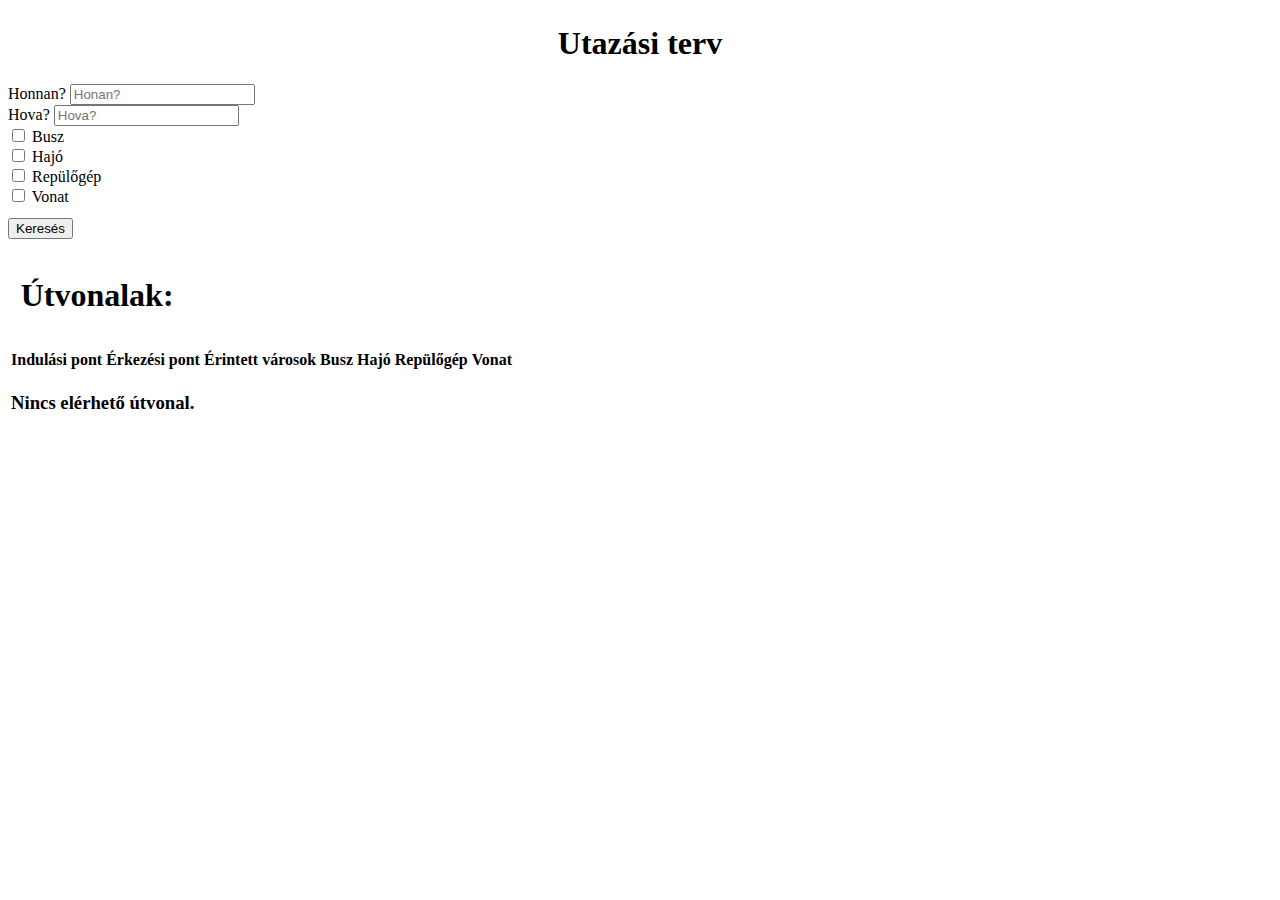
==== src/main/resources/templates/country/index.html @ 80ca6239 "Moved files to resources" ====
<!DOCTYPE HTML>
<html lang="en" xmlns:th="http://www.thymeleaf.org">
	<head><meta charset="UTF-8">
		<link rel="stylesheet" href="https://cdn.jsdelivr.net/npm/bootstrap@4.6.1/dist/css/bootstrap.min.css" integrity="sha384-zCbKRCUGaJDkqS1kPbPd7TveP5iyJE0EjAuZQTgFLD2ylzuqKfdKlfG/eSrtxUkn" crossorigin="anonymous">
	</head>
	<body>
	<center>
		<h1 style="margin-top:2%">Utazási terv</h1>
	</center>
		<div class="container">
			<div class="p-4 mb-3 bg-light rounded">
				<form action="#" method="POST" th:object="${searchingData}" th:action="@{/index}">
					<div class="form-group">
						<label>Honnan? </label>
						<input required type="text" class="form-control" id="departure" placeholder="Honan?" th:field="*{departure}">
					</div>
					<div class="form-group">
						<label>Hova? </label>
						<input required type="text" class="form-control" id="arrival" placeholder="Hova?"th:field="*{arrival}">
					</div>
					<div class="form-check">
						<input type="checkbox" class="form-check-input" id="bus" th:checked="*{bus}">
						<label class="form-check-label" for="exampleCheck1">Busz</label>
					</div>
					<div class="form-check">
						<input type="checkbox" class="form-check-input" id="ship" th:checked="*{ship}">
						<label class="form-check-label" for="exampleCheck1">Hajó</label>
					</div>
					<div class="form-check">
						<input type="checkbox" class="form-check-input" id="plane" th:checked="*{plane}">
						<label class="form-check-label" for="exampleCheck1">Repülőgép</label>
					</div>
					<div class="form-check">
						<input type="checkbox" class="form-check-input" id="train" th:checked="*{train}">
						<label class="form-check-label" for="exampleCheck1">Vonat</label>
					</div>
					<button type="submit" class="btn btn-primary" style="margin-top:1%">Keresés</button>
				</form>
			</div>
		</div>
		<div class="container" style="margin-top:2%">
			<div class="p-4 mb-3 bg-light rounded">
			<h1 style="padding:1%" >Útvonalak: </h1>
				<table class="table datatable">
					<thead>
						<tr>
							<th>Indulási pont</th>
							<th>Érkezési pont</th>
							<th>Érintett városok</th>
							<th>Busz</th>
							<th>Hajó</th>
							<th>Repülőgép</th>
							<th>Vonat</th>
						</tr>
					</thead>
					<tbody>
						<tr th:if="${#lists.isEmpty(routes)}">
							<td colspan="7"><h3>Nincs elérhető útvonal.<h3></td>
						</tr>
						<tr th:each="route : ${routes}">
							<td th:text="${route.departure}"></td>
							<td th:text="${route.arrival}"></td>					
							<td th:text="${route.via}"></td>
							<td th:text="${route.bus}"></td>
							<td th:text="${route.ship}"></td>
							<td th:text="${route.plane}"></td>
							<td th:text="${route.train}"></td>
						</tr>
					</tbody>
				</table>
			</div>
		</div>
	</body>
</html>
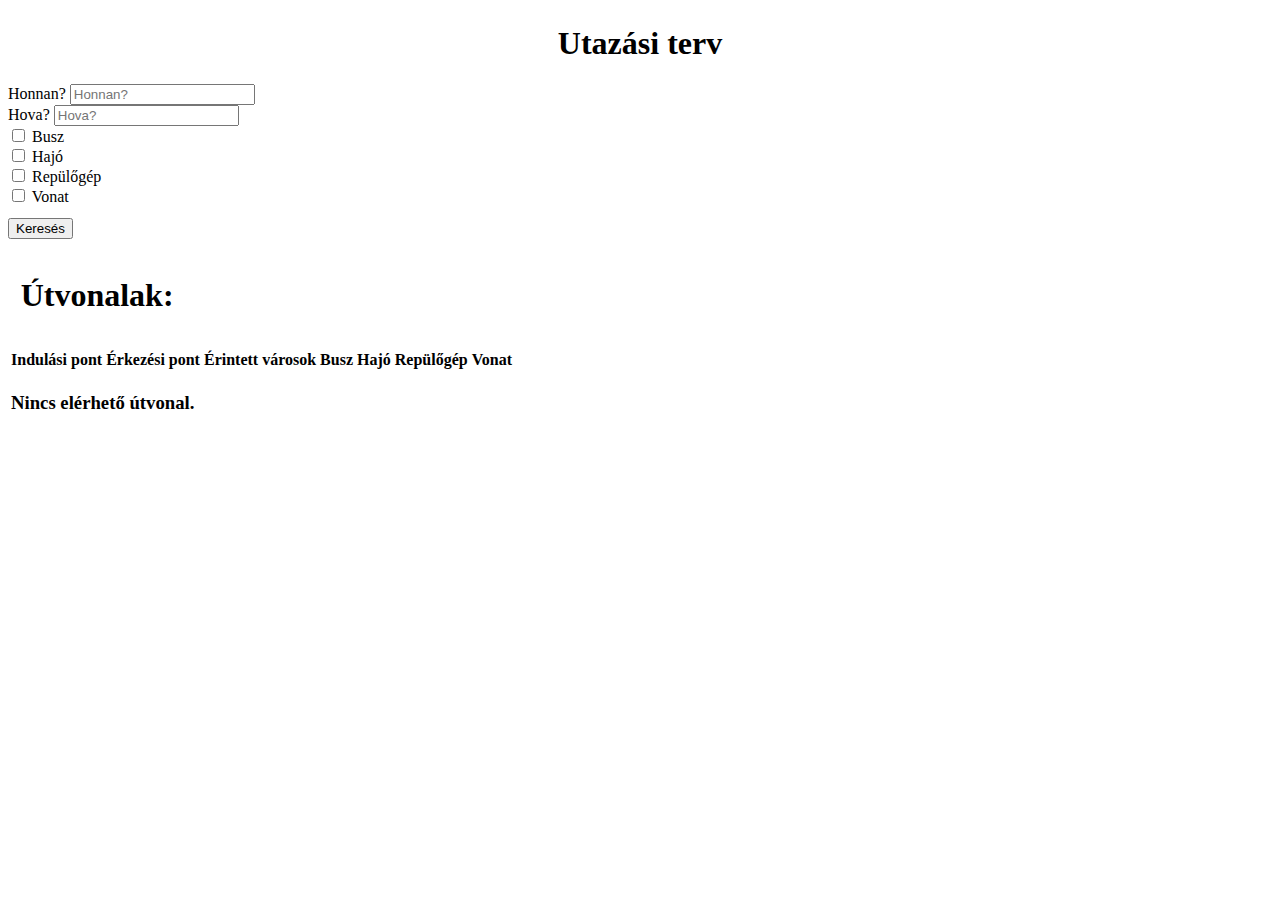
==== commit df8663ac: "temp" ====
--- a/src/main/resources/templates/country/index.html
+++ b/src/main/resources/templates/country/index.html
@@ -12,7 +12,7 @@
 				<form action="#" method="POST" th:object="${searchingData}" th:action="@{/index}">
 					<div class="form-group">
 						<label>Honnan? </label>
-						<input required type="text" class="form-control" id="departure" placeholder="Honan?" th:field="*{departure}">
+						<input required type="text" name="departure" class="form-control" id="departure" placeholder="Honnan?" th:field="*{departure}">
 					</div>
 					<div class="form-group">
 						<label>Hova? </label>
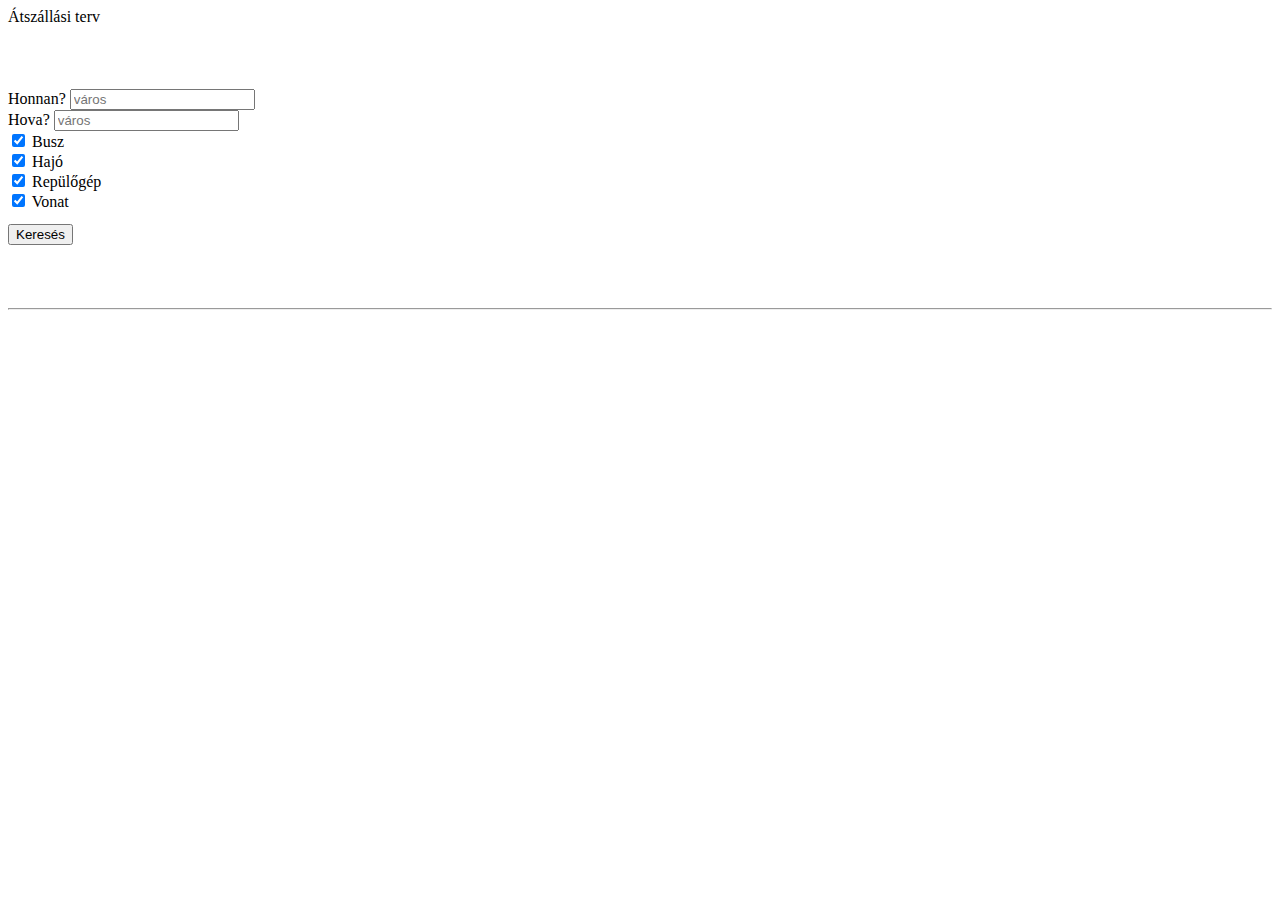
==== commit c23834e7: "temp" ====
--- a/src/main/resources/templates/country/index.html
+++ b/src/main/resources/templates/country/index.html
@@ -1,77 +1,49 @@
 <!DOCTYPE HTML>
 <html lang="en" xmlns:th="http://www.thymeleaf.org">
-	<head><meta charset="UTF-8">
+	<head>
+		<meta charset="UTF-8">
+		<title>Átszállási pontok | Keresés</title>
+		<link rel="icon" type="image/x-icon" href="http://www.rw-designer.com/icon-view/2857.png">
 		<link rel="stylesheet" href="https://cdn.jsdelivr.net/npm/bootstrap@4.6.1/dist/css/bootstrap.min.css" integrity="sha384-zCbKRCUGaJDkqS1kPbPd7TveP5iyJE0EjAuZQTgFLD2ylzuqKfdKlfG/eSrtxUkn" crossorigin="anonymous">
+		<script th:src="@{/webjars/bootstrap/5.1.3/js/bootstrap.min.js}"></script>	
 	</head>
 	<body>
-	<center>
-		<h1 style="margin-top:2%">Utazási terv</h1>
-	</center>
-		<div class="container">
+		<nav class="navbar sticky-top navbar-dark bg-primary">
+			<a class="user-select-none navbar-brand mb-0 h1">Átszállási terv</a>	
+		</nav>
+		<div class="container" style="margin-top:5%; margin-bottom:5%">
 			<div class="p-4 mb-3 bg-light rounded">
-				<form action="#" method="POST" th:object="${searchingData}" th:action="@{/index}">
-					<div class="form-group">
+				<form action="#" method="POST" th:object="${searchingData}" th:action="@{/routes/list}">
+					<div class="form-group user-select-none">
 						<label>Honnan? </label>
-						<input required type="text" name="departure" class="form-control" id="departure" placeholder="Honnan?" th:field="*{departure}">
+						<input required type="text" name="departure" class="form-control" id="departure" placeholder="város">
 					</div>
-					<div class="form-group">
+					<div class="form-group user-select-none">
 						<label>Hova? </label>
-						<input required type="text" class="form-control" id="arrival" placeholder="Hova?"th:field="*{arrival}">
+						<input required type="text" class="form-control" id="arrival" name="arrival" placeholder="város">
 					</div>
-					<div class="form-check">
-						<input type="checkbox" class="form-check-input" id="bus" th:checked="*{bus}">
-						<label class="form-check-label" for="exampleCheck1">Busz</label>
+					
+					<div class="custom-control custom-switch">
+						<input type="checkbox" class="custom-control-input" id="bus" name="bus" checked>
+						<label class="user-select-none custom-control-label" for="bus">Busz</label>
 					</div>
-					<div class="form-check">
-						<input type="checkbox" class="form-check-input" id="ship" th:checked="*{ship}">
-						<label class="form-check-label" for="exampleCheck1">Hajó</label>
+					<div class="custom-control custom-switch">
+						<input type="checkbox" class="custom-control-input" id="ship" name="ship" checked>
+						<label class="user-select-none custom-control-label" for="ship">Hajó</label>
 					</div>
-					<div class="form-check">
-						<input type="checkbox" class="form-check-input" id="plane" th:checked="*{plane}">
-						<label class="form-check-label" for="exampleCheck1">Repülőgép</label>
+					<div class="custom-control custom-switch">
+						<input type="checkbox" class="custom-control-input" id="plane" name="plane" checked>
+						<label class="user-select-none custom-control-label" for="plane">Repülőgép</label>
 					</div>
-					<div class="form-check">
-						<input type="checkbox" class="form-check-input" id="train" th:checked="*{train}">
-						<label class="form-check-label" for="exampleCheck1">Vonat</label>
+					<div class="custom-control custom-switch">
+						<input type="checkbox" class="custom-control-input" id="train" name="train" checked>
+						<label class="user-select-none custom-control-label" for="train">Vonat</label>
 					</div>
-					<button type="submit" class="btn btn-primary" style="margin-top:1%">Keresés</button>
+				
+					<button type="submit" class="btn btn-primary btn-lg btn-block" style="margin-top:1%" th:onclick="|window.location.href='/routes/list'|">Keresés</button>
 				</form>
 			</div>
 		</div>
-		<div class="container" style="margin-top:2%">
-			<div class="p-4 mb-3 bg-light rounded">
-			<h1 style="padding:1%" >Útvonalak: </h1>
-				<table class="table datatable">
-					<thead>
-						<tr>
-							<th>Indulási pont</th>
-							<th>Érkezési pont</th>
-							<th>Érintett városok</th>
-							<th>Busz</th>
-							<th>Hajó</th>
-							<th>Repülőgép</th>
-							<th>Vonat</th>
-						</tr>
-					</thead>
-					<tbody>
-						<tr th:if="${#lists.isEmpty(routes)}">
-							<td colspan="7"><h3>Nincs elérhető útvonal.<h3></td>
-						</tr>
-						<tr th:each="route : ${routes}">
-							<td th:text="${route.departure}"></td>
-							<td th:text="${route.arrival}"></td>					
-							<td th:text="${route.via}"></td>
-							<td th:text="${route.bus}"></td>
-							<td th:text="${route.ship}"></td>
-							<td th:text="${route.plane}"></td>
-							<td th:text="${route.train}"></td>
-						</tr>
-					</tbody>
-				</table>
-			</div>
-		</div>
+			<hr>
 	</body>
-</html>
-
-
-
+</html>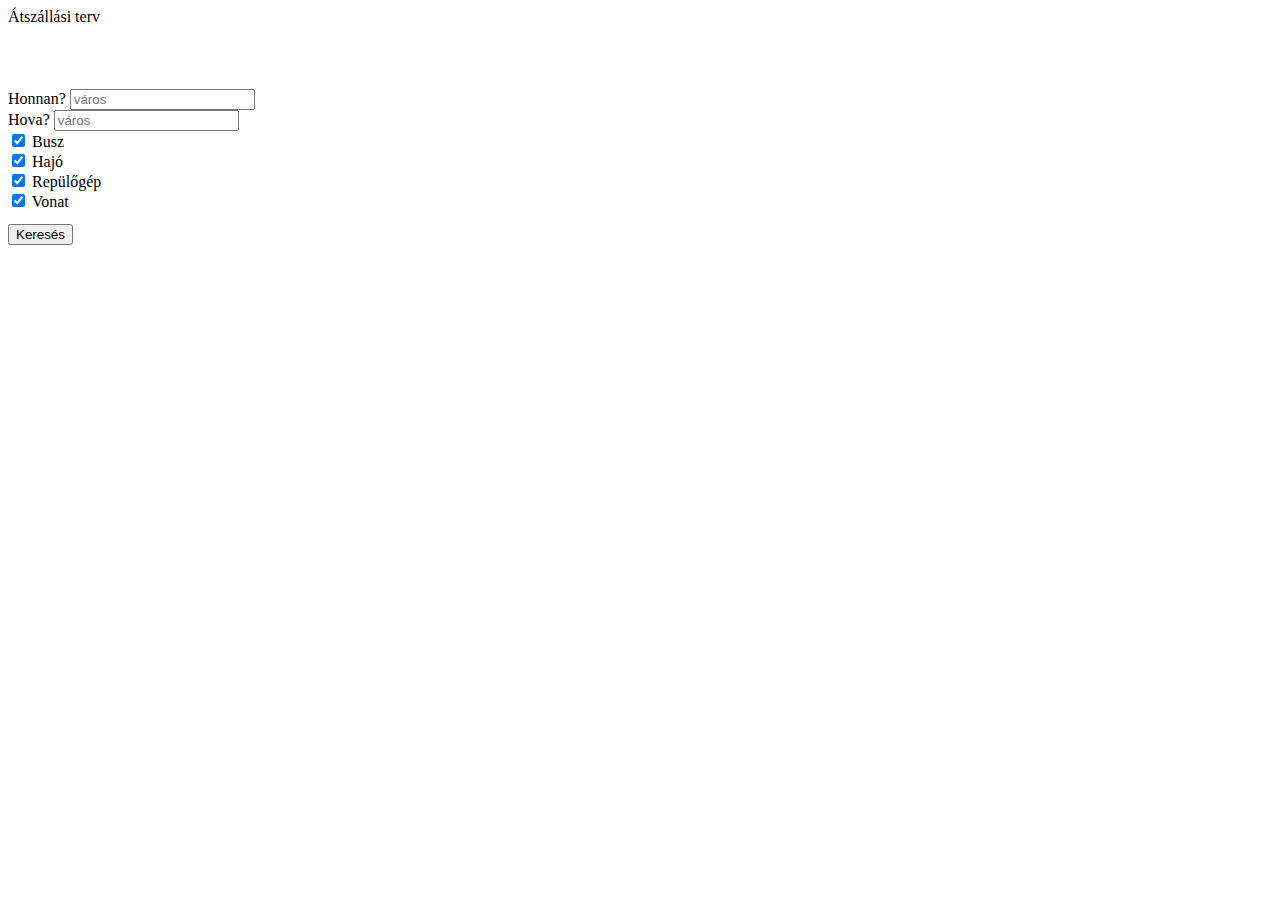
==== commit add689e4: "tmep" ====
--- a/src/main/resources/templates/country/index.html
+++ b/src/main/resources/templates/country/index.html
@@ -5,14 +5,15 @@
 		<title>Átszállási pontok | Keresés</title>
 		<link rel="icon" type="image/x-icon" href="http://www.rw-designer.com/icon-view/2857.png">
 		<link rel="stylesheet" href="https://cdn.jsdelivr.net/npm/bootstrap@4.6.1/dist/css/bootstrap.min.css" integrity="sha384-zCbKRCUGaJDkqS1kPbPd7TveP5iyJE0EjAuZQTgFLD2ylzuqKfdKlfG/eSrtxUkn" crossorigin="anonymous">
+		<link th:href="@{/styles/main.css}" rel="stylesheet" />
 		<script th:src="@{/webjars/bootstrap/5.1.3/js/bootstrap.min.js}"></script>	
 	</head>
 	<body>
 		<nav class="navbar sticky-top navbar-dark bg-primary">
 			<a class="user-select-none navbar-brand mb-0 h1">Átszállási terv</a>	
 		</nav>
-		<div class="container" style="margin-top:5%; margin-bottom:5%">
-			<div class="p-4 mb-3 bg-light rounded">
+		<div class="container" style="margin-top:5%; margin-bottom:5%; ">
+			<div class="alert alert-primary">
 				<form action="#" method="POST" th:object="${searchingData}" th:action="@{/routes/list}">
 					<div class="form-group user-select-none">
 						<label>Honnan? </label>
@@ -44,6 +45,6 @@
 				</form>
 			</div>
 		</div>
-			<hr>
 	</body>
-</html>+</html>
+
